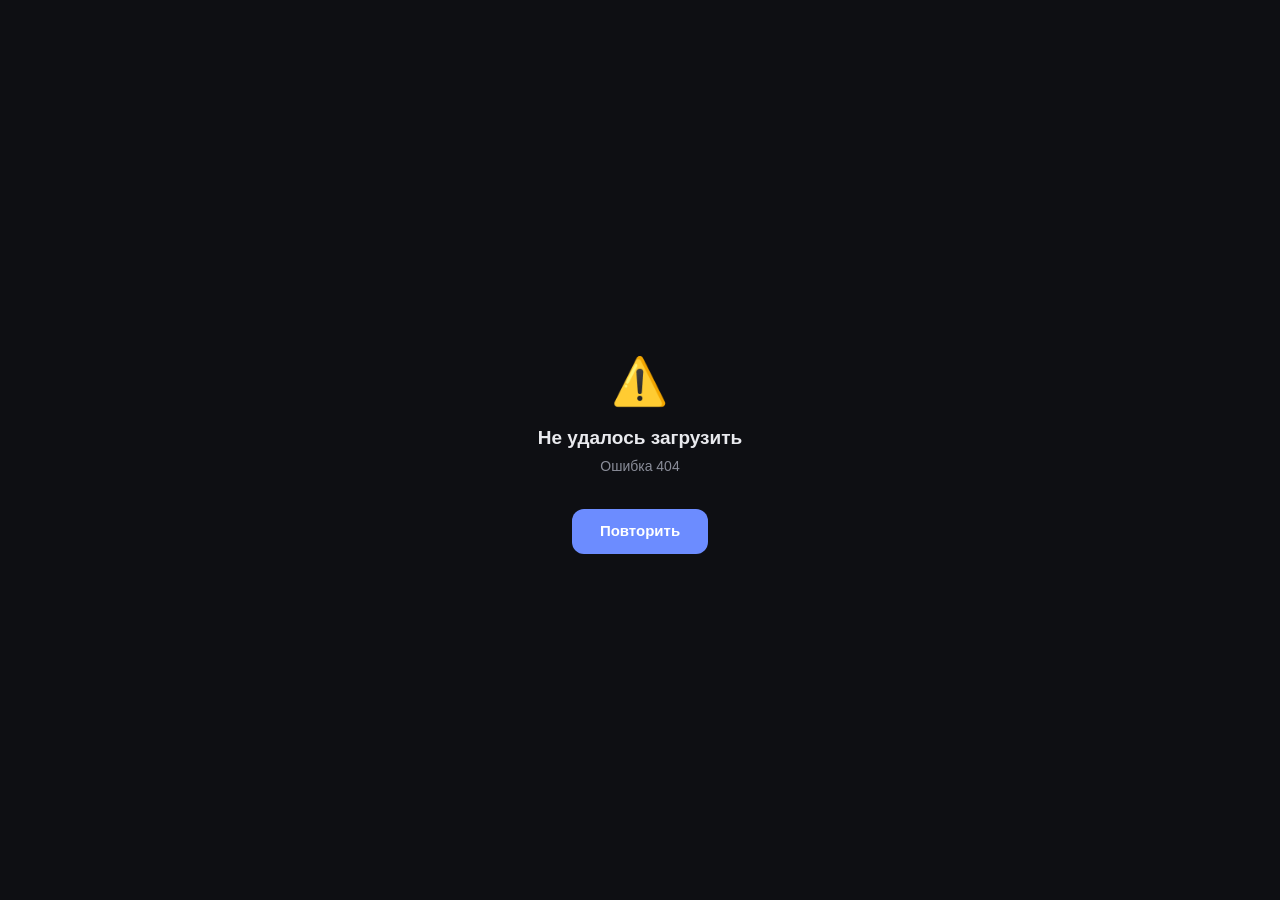
==== static/index.html @ 67a650f1 "Добавить веб-интерфейс для трекера привычек Сайт работает в одном процессе с Telegram-ботом и общей " ====
<!DOCTYPE html>
<html lang="ru">
<head>
<meta charset="UTF-8">
<meta name="viewport" content="width=device-width, initial-scale=1">
<meta name="theme-color" content="#0e0f13">
<title>Трекер Привычек</title>
<link rel="stylesheet" href="/static/style.css">
<link rel="icon" href="data:image/svg+xml,<svg xmlns='http://www.w3.org/2000/svg' viewBox='0 0 100 100'><text y='.9em' font-size='90'>🎯</text></svg>">
</head>
<body>

<div id="app">
  <header>
    <div class="title">🎯 Трекер Привычек</div>
    <div class="date" id="date">Загрузка…</div>
  </header>

  <div class="progress-hero" id="hero"></div>

  <nav class="tabs">
    <button class="tab active" data-tab="today">Сегодня</button>
    <button class="tab" data-tab="stats">Статистика</button>
    <button class="tab" data-tab="settings">Настройки</button>
  </nav>

  <main>
    <section id="tab-today" class="panel"></section>
    <section id="tab-stats" class="panel hidden"></section>
    <section id="tab-settings" class="panel hidden"></section>
  </main>
</div>

<button class="fab" id="fab" title="Новая привычка" aria-label="Новая привычка">+</button>

<div class="modal-overlay hidden" id="modal">
  <div class="modal">
    <div class="modal-title">Новая привычка</div>
    <input type="text" id="m-name" maxlength="64" placeholder="Название привычки" autocomplete="off">
    <div class="set-row">
      <div>
        <div class="set-title">Прогрессия</div>
        <div class="set-hint">Цель растёт со временем</div>
      </div>
      <label class="switch">
        <input type="checkbox" id="m-prog">
        <span class="slider"></span>
      </label>
    </div>
    <div id="m-prog-fields" class="hidden">
      <div class="set-row">
        <div class="set-title">Начальная цель</div>
        <input type="number" id="m-target" min="1" class="num" value="20">
      </div>
      <div class="set-row">
        <div class="set-title">Цикл (дней)</div>
        <input type="number" id="m-cycle" min="1" class="num" value="10">
      </div>
      <div class="set-row">
        <div class="set-title">Шаг прогрессии</div>
        <input type="number" id="m-step" min="0" class="num" value="2">
      </div>
    </div>
    <div class="modal-actions">
      <button class="btn ghost" id="m-cancel">Отмена</button>
      <button class="btn primary" id="m-create">Создать</button>
    </div>
  </div>
</div>

<div id="toast"></div>

<script src="/static/app.js"></script>
</body>
</html>
---- static/style.css ----
:root {
  --bg: #0e0f13;
  --surface: #181a21;
  --surface-2: #21242e;
  --border: rgba(255, 255, 255, .07);
  --text: #e9eaee;
  --dim: #8a8d99;
  --accent: #6c8cff;
  --done: #34d399;
  --fail: #f87171;
  --skip: #fbbf24;
  --radius: 16px;
  --shadow: 0 8px 30px rgba(0, 0, 0, .45);
}

* { box-sizing: border-box; margin: 0; padding: 0; }
html, body { height: 100%; }

body {
  background: var(--bg);
  color: var(--text);
  font-family: -apple-system, BlinkMacSystemFont, "Segoe UI", Roboto,
               "Helvetica Neue", Arial, sans-serif;
  -webkit-font-smoothing: antialiased;
  line-height: 1.5;
}

#app {
  max-width: 560px;
  margin: 0 auto;
  padding: 26px 18px 120px;
}

.hidden { display: none !important; }

/* ── header ── */
header { text-align: center; margin-bottom: 18px; }
.title { font-size: 22px; font-weight: 700; letter-spacing: -.02em; }
.date { color: var(--dim); font-size: 14px; margin-top: 2px; }

/* ── hero ring ── */
.progress-hero {
  display: flex;
  justify-content: center;
  position: relative;
  margin: 6px 0 22px;
}
.ring { width: 168px; height: 168px; transform: rotate(-90deg); }
.ring-track { fill: none; stroke: var(--surface-2); stroke-width: 11; }
.ring-fill {
  fill: none;
  stroke: var(--accent);
  stroke-width: 11;
  stroke-linecap: round;
  transition: stroke-dashoffset .7s cubic-bezier(.4, 0, .2, 1);
}
.ring-center {
  position: absolute;
  inset: 0;
  display: flex;
  flex-direction: column;
  align-items: center;
  justify-content: center;
}
.ring-pct { font-size: 38px; font-weight: 700; letter-spacing: -.03em; }
.ring-pct small { font-size: 18px; color: var(--dim); }
.ring-sub { color: var(--dim); font-size: 14px; }

/* ── tabs ── */
.tabs {
  display: flex;
  gap: 4px;
  background: var(--surface);
  border: 1px solid var(--border);
  border-radius: 14px;
  padding: 4px;
  margin-bottom: 18px;
}
.tab {
  flex: 1;
  padding: 9px;
  border: 0;
  border-radius: 10px;
  background: transparent;
  color: var(--dim);
  font: inherit;
  font-size: 14px;
  font-weight: 600;
  cursor: pointer;
  transition: .15s;
}
.tab.active { background: var(--surface-2); color: var(--text); }

/* ── panels ── */
.panel { display: flex; flex-direction: column; gap: 12px; }

/* ── card ── */
.card {
  background: var(--surface);
  border: 1px solid var(--border);
  border-radius: var(--radius);
  padding: 16px;
}
.habit { border-left: 3px solid transparent; transition: border-color .2s; }
.habit.done     { border-left-color: var(--done); }
.habit.not_done { border-left-color: var(--fail); }
.habit.skip     { border-left-color: var(--skip); }

.habit-head {
  display: flex;
  justify-content: space-between;
  align-items: baseline;
  gap: 10px;
  margin-bottom: 12px;
}
.habit-name { font-weight: 600; font-size: 16px; word-break: break-word; }
.habit-meta { color: var(--dim); font-size: 13px; white-space: nowrap; }

/* ── status buttons ── */
.st-row { display: flex; gap: 8px; }
.st-btn {
  flex: 1;
  display: flex;
  align-items: center;
  justify-content: center;
  gap: 5px;
  padding: 10px;
  border: 1px solid var(--border);
  border-radius: 11px;
  background: var(--surface-2);
  color: var(--dim);
  font: inherit;
  font-size: 14px;
  font-weight: 600;
  cursor: pointer;
  transition: .15s;
}
.st-btn span { font-size: 15px; }
.st-btn:active { transform: scale(.96); }
.st-btn.done.active     { background: var(--done); color: #06281c; border-color: var(--done); }
.st-btn.not_done.active { background: var(--fail); color: #2c0b0b; border-color: var(--fail); }
.st-btn.skip.active     { background: var(--skip); color: #3a2a02; border-color: var(--skip); }

/* ── stats ── */
.bar {
  height: 9px;
  background: var(--surface-2);
  border-radius: 99px;
  overflow: hidden;
  margin: 4px 0 12px;
}
.bar-fill {
  height: 100%;
  border-radius: 99px;
  background: linear-gradient(90deg, var(--accent), #9d7bff);
  transition: width .6s ease;
}
.stat-row {
  display: flex;
  align-items: center;
  gap: 14px;
  flex-wrap: wrap;
  font-size: 13px;
  color: var(--dim);
}
.stat-row .rate { font-size: 15px; font-weight: 700; color: var(--text); }
.streak.hot { color: var(--skip); }
.icon-btn {
  background: transparent;
  border: 0;
  cursor: pointer;
  font-size: 15px;
  opacity: .45;
  padding: 2px 4px;
  transition: .15s;
}
.icon-btn:hover { opacity: 1; }

/* ── settings ── */
.set-row {
  display: flex;
  justify-content: space-between;
  align-items: center;
  gap: 14px;
  padding: 13px 0;
  border-bottom: 1px solid var(--border);
}
.set-row:first-child { padding-top: 0; }
.setting .set-row:last-of-type { border-bottom: 0; }
.set-title { font-weight: 600; font-size: 15px; }
.set-hint { color: var(--dim); font-size: 12.5px; margin-top: 1px; }

select, input[type=number], input[type=text] {
  background: var(--surface-2);
  color: var(--text);
  border: 1px solid var(--border);
  border-radius: 10px;
  padding: 9px 11px;
  font: inherit;
  font-size: 14px;
  outline: none;
  transition: .15s;
}
select:focus, input:focus { border-color: var(--accent); }
input[type=text] { width: 100%; }
.num, input[type=number] { width: 84px; text-align: center; }
.num-field { display: flex; align-items: center; gap: 8px; color: var(--dim); font-size: 13px; }

/* ── switch ── */
.switch { position: relative; width: 46px; height: 26px; flex: none; }
.switch input { opacity: 0; width: 0; height: 0; }
.slider {
  position: absolute;
  inset: 0;
  cursor: pointer;
  background: var(--surface-2);
  border: 1px solid var(--border);
  border-radius: 99px;
  transition: .2s;
}
.slider::before {
  content: "";
  position: absolute;
  height: 18px;
  width: 18px;
  left: 3px;
  top: 3px;
  background: var(--dim);
  border-radius: 50%;
  transition: .2s;
}
.switch input:checked + .slider { background: var(--accent); border-color: var(--accent); }
.switch input:checked + .slider::before { transform: translateX(20px); background: #fff; }

/* ── buttons ── */
.btn {
  border: 0;
  border-radius: 12px;
  padding: 12px 18px;
  font: inherit;
  font-size: 15px;
  font-weight: 600;
  cursor: pointer;
  transition: .15s;
}
.btn.primary { background: var(--accent); color: #fff; width: 100%; margin-top: 14px; }
.btn.primary:active { transform: scale(.98); }
.btn.ghost { background: var(--surface-2); color: var(--text); }

/* ── fab ── */
.fab {
  position: fixed;
  left: 50%;
  bottom: 28px;
  transform: translateX(242px);
  width: 56px;
  height: 56px;
  border-radius: 50%;
  border: 0;
  background: var(--accent);
  color: #fff;
  font-size: 30px;
  font-weight: 300;
  line-height: 1;
  cursor: pointer;
  box-shadow: var(--shadow);
  display: flex;
  align-items: center;
  justify-content: center;
  z-index: 20;
  transition: .15s;
}
.fab:active { transform: translateX(242px) scale(.92); }
@media (max-width: 600px) {
  .fab { left: auto; right: 20px; transform: none; }
  .fab:active { transform: scale(.92); }
}

/* ── empty state ── */
.empty { text-align: center; padding: 46px 20px; color: var(--dim); }
.empty-icon { font-size: 44px; margin-bottom: 10px; }
.empty-title { font-size: 17px; font-weight: 600; color: var(--text); }
.empty-sub { font-size: 14px; margin-top: 4px; }

/* ── modal ── */
.modal-overlay {
  position: fixed;
  inset: 0;
  z-index: 50;
  background: rgba(0, 0, 0, .6);
  backdrop-filter: blur(4px);
  display: flex;
  align-items: center;
  justify-content: center;
  padding: 20px;
}
.modal {
  background: var(--surface);
  border: 1px solid var(--border);
  border-radius: 20px;
  padding: 22px;
  width: 100%;
  max-width: 400px;
  box-shadow: var(--shadow);
}
.modal-title { font-size: 19px; font-weight: 700; margin-bottom: 16px; }
.modal #m-name { margin-bottom: 6px; }
.modal-actions { display: flex; gap: 10px; margin-top: 18px; }
.modal-actions .btn { flex: 1; margin-top: 0; }

/* ── toast ── */
#toast {
  position: fixed;
  left: 50%;
  bottom: -90px;
  transform: translateX(-50%);
  background: var(--surface-2);
  color: var(--text);
  border: 1px solid var(--border);
  padding: 12px 20px;
  border-radius: 12px;
  font-size: 14px;
  font-weight: 600;
  box-shadow: var(--shadow);
  z-index: 80;
  max-width: 90vw;
  text-align: center;
  transition: bottom .3s;
}
#toast.show { bottom: 28px; }
#toast.err { border-color: var(--fail); color: #ffd9d9; }
#toast.ok  { border-color: var(--done); }

/* ── fatal screen ── */
#fatal {
  position: fixed;
  inset: 0;
  background: var(--bg);
  z-index: 100;
  display: flex;
  align-items: center;
  justify-content: center;
  padding: 24px;
}
.fatal-box { text-align: center; max-width: 360px; }
.fatal-icon { font-size: 46px; }
.fatal-title { font-size: 19px; font-weight: 700; margin: 8px 0 4px; }
.fatal-msg { color: var(--dim); font-size: 14px; margin-bottom: 18px; }
.fatal-box .btn.primary { width: auto; padding: 11px 28px; }
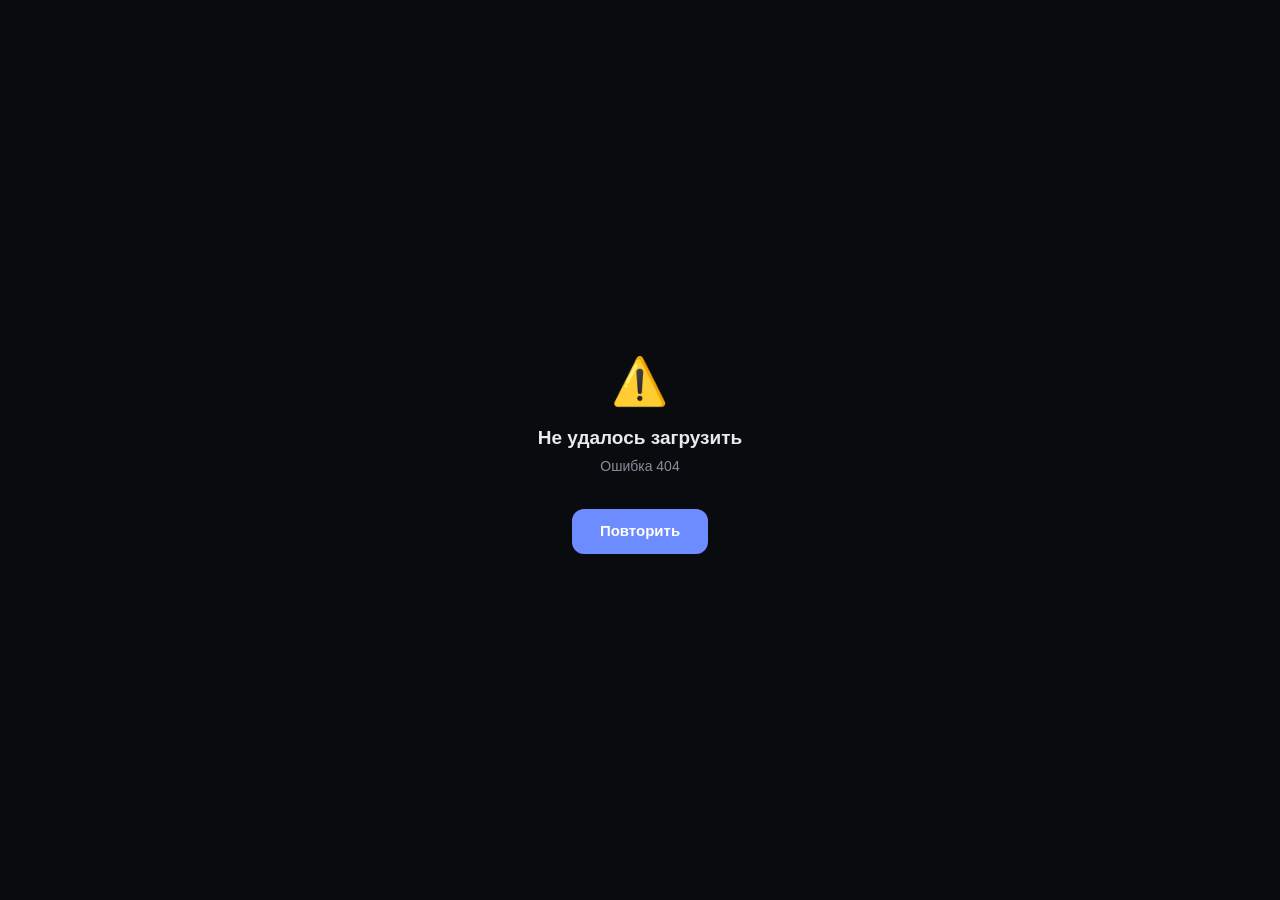
==== commit f6cdb170: "PWA-режим, свайп для удаления и амбиентный фон - Установка на главный экран (manifest.json + apple/m" ====
--- a/static/index.html
+++ b/static/index.html
@@ -2,17 +2,23 @@
 <html lang="ru">
 <head>
 <meta charset="UTF-8">
-<meta name="viewport" content="width=device-width, initial-scale=1">
-<meta name="theme-color" content="#0e0f13">
+<meta name="viewport" content="width=device-width, initial-scale=1, viewport-fit=cover">
+<meta name="theme-color" content="#0a0b0e">
+<meta name="apple-mobile-web-app-capable" content="yes">
+<meta name="mobile-web-app-capable" content="yes">
+<meta name="apple-mobile-web-app-status-bar-style" content="black-translucent">
+<meta name="apple-mobile-web-app-title" content="Привычки">
 <title>Трекер Привычек</title>
+<link rel="manifest" href="/static/manifest.json">
 <link rel="stylesheet" href="/static/style.css">
-<link rel="icon" href="data:image/svg+xml,<svg xmlns='http://www.w3.org/2000/svg' viewBox='0 0 100 100'><text y='.9em' font-size='90'>🎯</text></svg>">
+<link rel="icon" type="image/svg+xml" href="/static/favicon.svg">
+<link rel="apple-touch-icon" href="/static/app-icon.png">
 </head>
 <body>
 
 <div id="app">
   <header>
-    <div class="title">🎯 Трекер Привычек</div>
+    <div class="title"><img class="title-icon" src="/static/favicon.svg" alt="">Трекер Привычек</div>
     <div class="date" id="date">Загрузка…</div>
   </header>
 
--- a/static/style.css
+++ b/static/style.css
@@ -1,5 +1,5 @@
 :root {
-  --bg: #0e0f13;
+  --bg: #0a0b0e;
   --surface: #181a21;
   --surface-2: #21242e;
   --border: rgba(255, 255, 255, .07);
@@ -14,10 +14,17 @@
 }
 
 * { box-sizing: border-box; margin: 0; padding: 0; }
-html, body { height: 100%; }
+html { height: 100%; }
 
 body {
-  background: var(--bg);
+  min-height: 100vh;
+  min-height: 100dvh;
+  background-color: var(--bg);
+  background-image:
+    radial-gradient(ellipse 70% 55% at 18% -4%, rgba(108, 140, 255, .22), transparent 60%),
+    radial-gradient(ellipse 70% 55% at 82% 104%, rgba(157, 123, 255, .18), transparent 60%);
+  background-repeat: no-repeat;
+  background-attachment: fixed;
   color: var(--text);
   font-family: -apple-system, BlinkMacSystemFont, "Segoe UI", Roboto,
                "Helvetica Neue", Arial, sans-serif;
@@ -28,7 +35,9 @@
 #app {
   max-width: 560px;
   margin: 0 auto;
-  padding: 26px 18px 120px;
+  padding:
+    max(26px, env(safe-area-inset-top)) 18px
+    max(120px, calc(env(safe-area-inset-bottom) + 100px));
 }
 
 .hidden { display: none !important; }
@@ -36,6 +45,10 @@
 /* ── header ── */
 header { text-align: center; margin-bottom: 18px; }
 .title { font-size: 22px; font-weight: 700; letter-spacing: -.02em; }
+.title-icon {
+  width: 26px; height: 26px; border-radius: 7px;
+  vertical-align: -7px; margin-right: 6px;
+}
 .date { color: var(--dim); font-size: 14px; margin-top: 2px; }
 
 /* ── hero ring ── */
@@ -101,10 +114,41 @@
   border-radius: var(--radius);
   padding: 16px;
 }
-.habit { border-left: 3px solid transparent; transition: border-color .2s; }
-.habit.done     { border-left-color: var(--done); }
-.habit.not_done { border-left-color: var(--fail); }
-.habit.skip     { border-left-color: var(--skip); }
+/* ── habit card (with swipe-to-delete) ── */
+.habit {
+  position: relative;
+  border-radius: var(--radius);
+  overflow: hidden;
+}
+.habit-bg {
+  position: absolute;
+  inset: 0;
+  display: flex;
+  align-items: center;
+  justify-content: flex-end;
+  background: var(--fail);
+  padding: 0 22px;
+  color: #fff;
+  font-weight: 600;
+  font-size: 14px;
+  letter-spacing: .02em;
+}
+.habit-fg {
+  position: relative;
+  background: var(--surface);
+  border: 1px solid var(--border);
+  border-left: 3px solid transparent;
+  border-radius: var(--radius);
+  padding: 16px;
+  transition: transform .25s cubic-bezier(.4, 0, .2, 1);
+  touch-action: pan-y;
+  user-select: none;
+  -webkit-user-select: none;
+}
+.habit.done .habit-fg     { border-left-color: var(--done); }
+.habit.not_done .habit-fg { border-left-color: var(--fail); }
+.habit.skip .habit-fg     { border-left-color: var(--skip); }
+.habit.dragging .habit-fg { transition: none; }
 
 .habit-head {
   display: flex;
@@ -190,7 +234,7 @@
 .set-title { font-weight: 600; font-size: 15px; }
 .set-hint { color: var(--dim); font-size: 12.5px; margin-top: 1px; }
 
-select, input[type=number], input[type=text] {
+select, input[type=number], input[type=text], input[type=password] {
   background: var(--surface-2);
   color: var(--text);
   border: 1px solid var(--border);
@@ -251,7 +295,7 @@
 .fab {
   position: fixed;
   left: 50%;
-  bottom: 28px;
+  bottom: max(28px, calc(env(safe-area-inset-bottom) + 18px));
   transform: translateX(242px);
   width: 56px;
   height: 56px;
@@ -347,3 +391,45 @@
 .fatal-title { font-size: 19px; font-weight: 700; margin: 8px 0 4px; }
 .fatal-msg { color: var(--dim); font-size: 14px; margin-bottom: 18px; }
 .fatal-box .btn.primary { width: auto; padding: 11px 28px; }
+
+/* ── login ── */
+.login-wrap {
+  min-height: 100vh;
+  min-height: 100dvh;
+  display: flex;
+  align-items: center;
+  justify-content: center;
+  padding: max(24px, env(safe-area-inset-top)) 24px
+           max(24px, env(safe-area-inset-bottom));
+}
+.login-card {
+  background: var(--surface);
+  border: 1px solid var(--border);
+  border-radius: 20px;
+  padding: 34px 26px;
+  width: 100%;
+  max-width: 360px;
+  text-align: center;
+  box-shadow: var(--shadow);
+}
+.login-icon {
+  width: 72px; height: 72px; border-radius: 18px;
+  display: block; margin: 0 auto;
+}
+.login-title { font-size: 21px; font-weight: 700; margin-top: 6px; }
+.login-sub { color: var(--dim); font-size: 14px; margin: 4px 0 20px; }
+.login-card input { width: 100%; text-align: center; font-size: 15px; padding: 12px; }
+.login-card input + input { margin-top: 10px; }
+.login-card .btn.primary { margin-top: 14px; }
+.login-card input::-webkit-outer-spin-button,
+.login-card input::-webkit-inner-spin-button { -webkit-appearance: none; margin: 0; }
+.login-card input[type=number] { -moz-appearance: textfield; }
+.login-err { color: var(--fail); font-size: 13px; min-height: 18px; margin-top: 10px; }
+.login-link {
+  color: var(--dim); font-size: 13px; margin-top: 14px; line-height: 1.7;
+}
+.login-link a { color: var(--accent); text-decoration: none; }
+.login-link a:hover { text-decoration: underline; }
+
+/* logout button on settings tab */
+#s-logout { width: 100%; }
